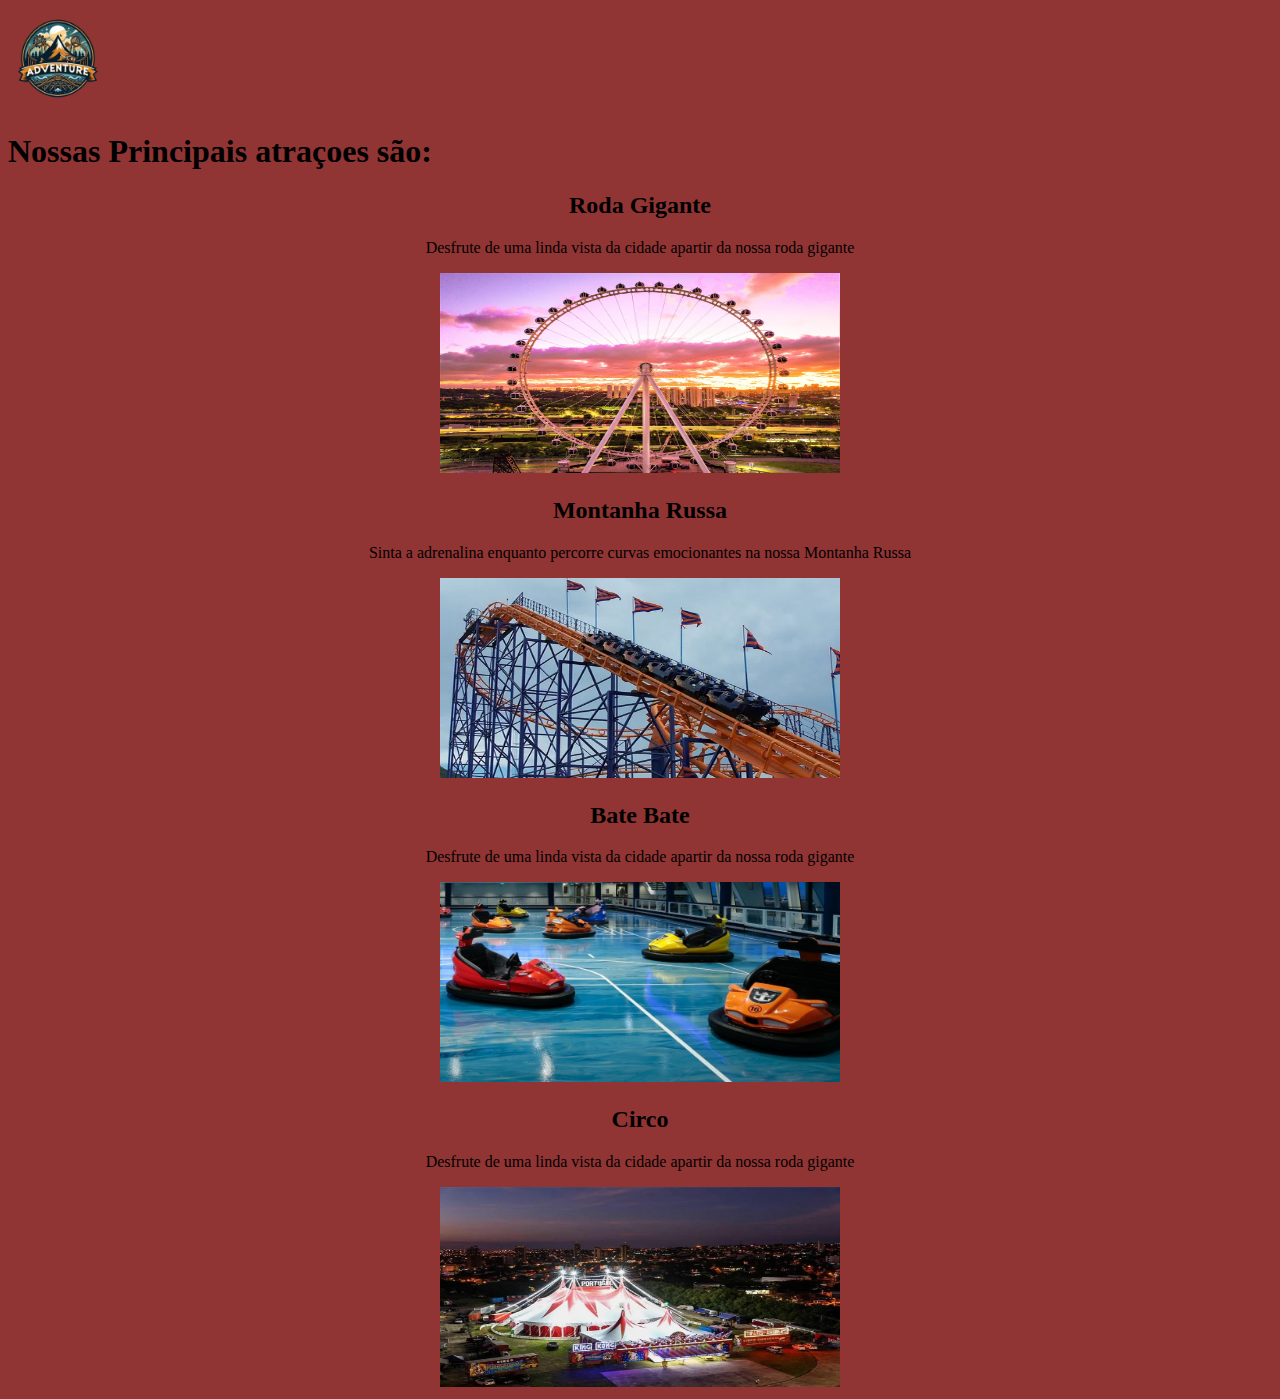
==== atracao.html @ b559e712 "meu primeiro commit" ====
<!DOCTYPE html>
<html>
	<head>
	<link rel='stylesheet' href='css/main.css'>
	<title>AdventureLand - Atrações  </title>
	<link rel="icon" href='img/logo.png' type='image/x-icon'>
	</head>
	<meta charset = 'utf-8'/>
<header>
	<a href = "index.html"target=> <img src = 'img/logo.png'height = "100" width="100"/></a> 
	<div class ="centerr">
		<h1>Nossas Principais atraçoes são:</h1>
	</div>	
</header>

	
	<body class = "cc">
		<center>
		<h2> Roda Gigante</h2>
		<p> Desfrute de uma linda vista da cidade apartir da nossa roda gigante </p>
		<img src = 'img/Roda.webp'height = "200" width = "400"></img>
		
		<h2> Montanha Russa</h2>
		<p> Sinta a adrenalina enquanto percorre curvas emocionantes na nossa Montanha Russa </p>
		<img src = 'img/Rusa.webp'height = "200" width = "400"></img>
		
		<h2> Bate Bate </h2>
		<p> Desfrute de uma linda vista da cidade apartir da nossa roda gigante </p>
		<img src = 'img/batebate.jpg'height = "200" width = "400"></img>
		
		<h2> Circo </h2>
		<p> Desfrute de uma linda vista da cidade apartir da nossa roda gigante </p>
		<img src = 'img/Circo.webp'height = "200" width = "400"></img>
		</center>

	
	</body>
		
	
</html>
---- css/main.css ----
.Cco{
	color: rgb(from rgb(253, 253, 253) r g b);
	
}
.cc{
	background-color: rgb(145, 52, 52);
}

.cl{
text-align: right;
}

.oop{
	text-align: center;
	color: #f8f8f8;
}

.lft{
	text-align: left;
}

.header{
	
height: 120;
	position: relative;

	
}

.menu li{
display: inline;
	
}

.menu{


	position: absolute;
	right: 50px;
	bottom: 25px;

}

.ccc{
	background-color: rgb(145, 52, 52);
	
}

.centerr{
	display: inline;
}

.centeright{
	text-align: right;
}

.centerleft{
	text-align: left;
}
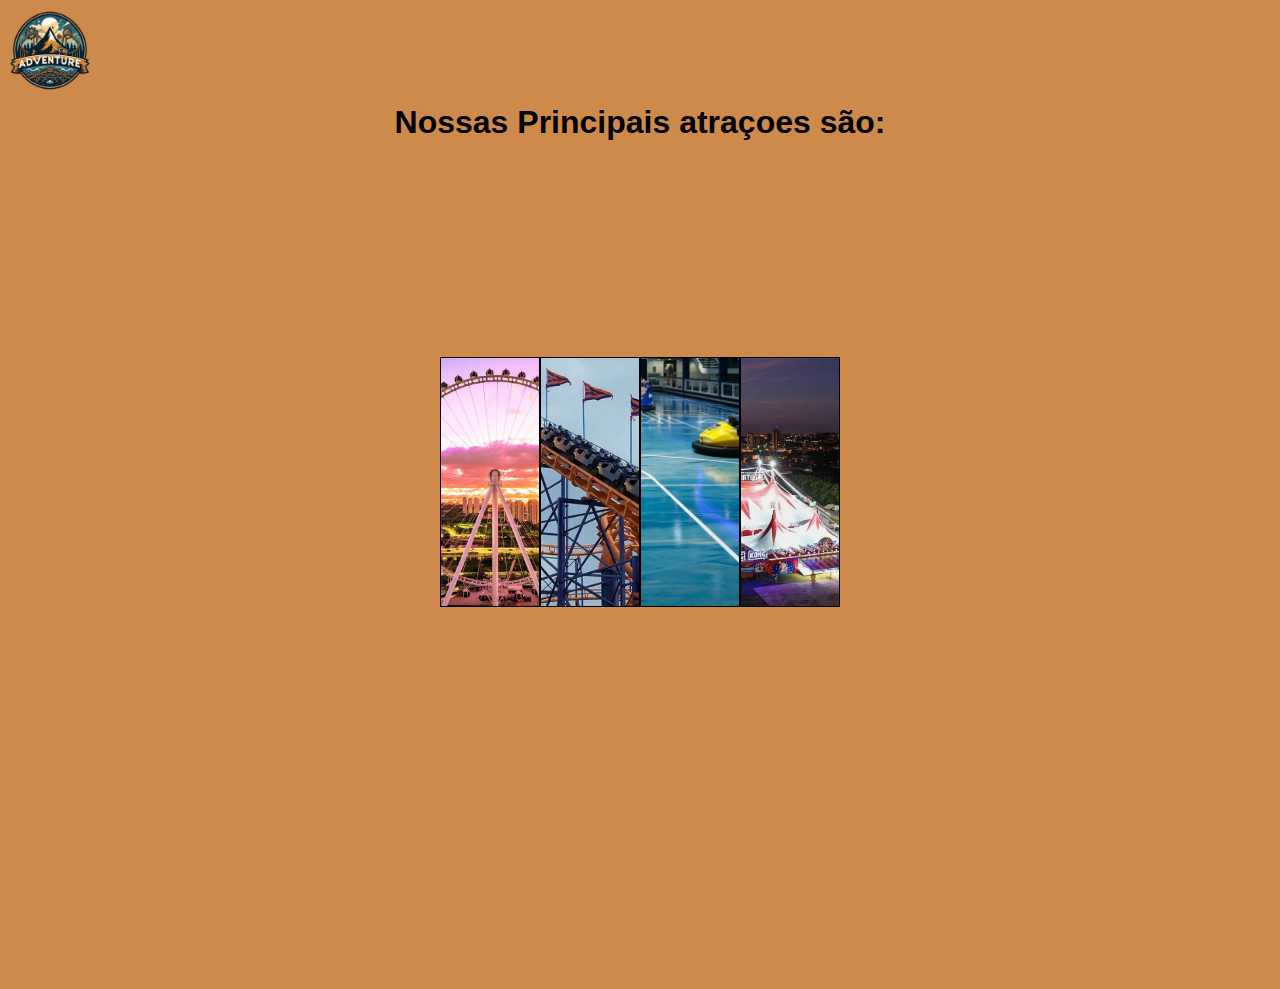
==== commit cda88fe4: "att" ====
--- a/atracao.html
+++ b/atracao.html
@@ -4,37 +4,68 @@
 	<link rel='stylesheet' href='css/main.css'>
 	<title>AdventureLand - Atrações  </title>
 	<link rel="icon" href='img/logo.png' type='image/x-icon'>
-	</head>
 	<meta charset = 'utf-8'/>
-<header>
-	<a href = "index.html"target=> <img src = 'img/logo.png'height = "100" width="100"/></a> 
-	<div class ="centerr">
-		<h1>Nossas Principais atraçoes são:</h1>
-	</div>	
-</header>
+</head>
+
+	<header>
+		<div class="centerleft">
+			<a  href = "index.html"target=> <img src = 'img/logo.png'height = "100" width="100"/></a>
+		</div> 
+			<h1>Nossas Principais atraçoes são:</h1>
+	</header>
+
+	<body class=" cc centerr">
+		
+	
+		
+		<br>
+		<br>
+		<br>
+		<br>
+		<br>
+		<br>
+		<br>
+		<br>
+		<br>
+		<br>
+		<br>
+		<br>
+		
 
 	
-	<body class = "cc">
-		<center>
-		<h2> Roda Gigante</h2>
-		<p> Desfrute de uma linda vista da cidade apartir da nossa roda gigante </p>
-		<img src = 'img/Roda.webp'height = "200" width = "400"></img>
+
+	<main class="centerr">
 		
-		<h2> Montanha Russa</h2>
-		<p> Sinta a adrenalina enquanto percorre curvas emocionantes na nossa Montanha Russa </p>
-		<img src = 'img/Rusa.webp'height = "200" width = "400"></img>
-		
-		<h2> Bate Bate </h2>
-		<p> Desfrute de uma linda vista da cidade apartir da nossa roda gigante </p>
-		<img src = 'img/batebate.jpg'height = "200" width = "400"></img>
-		
-		<h2> Circo </h2>
-		<p> Desfrute de uma linda vista da cidade apartir da nossa roda gigante </p>
-		<img src = 'img/Circo.webp'height = "200" width = "400"></img>
-		</center>
-
+		<div class=" div divv m " id="div1"></div>
+		<div class=" div divv b" id="div2"></div>
+		<div class=" div divv" id="div3"></div>
+		<div class=" div divv" id="div4"></div>
+	</main>
 	
-	</body>
-		
+</body>	
+<br>
+		<br>
+		<br>
+		<br>
+		<br>
+		<br>
+		<br>
+		<br>
+		<br>
+		<br>
+		<br>
+		<br>
+		<br>
+		<br>
+		<br>
+		<br>
+		<br>
+		<br>
+		<br>
+		<br>
+		<br>
+		<br>
+		<br>
+		<br>
 	
 </html>--- a/css/main.css
+++ b/css/main.css
@@ -1,54 +1,67 @@
-
+*{
+	margin: 0;
+	padding: 0;
+	box-sizing: border-box;
+}
 .Cco{
 	color: rgb(from rgb(253, 253, 253) r g b);
+	font-family: Arial, Helvetica, sans-serif;
+	
 	
 }
 .cc{
-	background-color: rgb(145, 52, 52);
+	background-color: rgb(206, 138, 74);
 }
 
 .cl{
 text-align: right;
 }
 
-.oop{
-	text-align: center;
-	color: #f8f8f8;
-}
-
 .lft{
 	text-align: left;
 }
 
 .header{
 	
-height: 120;
-	position: relative;
-
-	
-}
-
-.menu li{
+	display: flex;
+    align-items: center;
+    justify-content: space-between;
+    padding: 10px 20px;
+	background-color: rgb(206, 138, 74);
+	color: rgb(0, 0, 0);
+	
+
+}	
+
+.menu li{ 
 display: inline;
+position: absolute;
+	right: 50px;
+	bottom: 25px;
 	
 }
 
 .menu{
-
 
 	position: absolute;
 	right: 50px;
-	bottom: 25px;
-
-}
-
-.ccc{
-	background-color: rgb(145, 52, 52);
-	
+	bottom: 855px;
+	
+
+}
+
+.menuu{
+	
+	top: 100px;
+	margin-top: -50px;
+	margin-bottom: 20px;
+	
+
 }
 
 .centerr{
-	display: inline;
+	margin: 0 auto;
+	text-align: center;
 }
 
 .centeright{
@@ -57,4 +70,142 @@
 
 .centerleft{
 	text-align: left;
-}+}
+
+.corfonte{
+	color: #4ef07e;
+
+}
+.zz{
+	padding: 20px;
+	background-color: rgb(206, 138, 74);
+	border:0px 0px 0px solid black ;
+	width: 500px;
+	margin-bottom: 5px;
+	border-radius: 10px;
+	display: flex;
+	justify-content: center;
+}
+
+input[type="text"],
+input[type="email"],
+input[type="password"],
+input[type="date"],
+select[id="Gênero"],
+textarea{
+	padding: 5px;
+	box-sizing: border-box;
+	width: 300px;
+	height: 35px;
+	display: flex;
+	justify-content: center;
+	border-radius: 5px;
+	text-align: justify;
+	border: none;
+}
+a:link{
+	text-decoration: none;
+}
+
+body{
+	font-family: Arial, Helvetica, sans-serif;
+}
+
+.rr{
+	display: flex;
+	align-items: center;
+}
+
+.div{
+	height: 250px;
+	border: 1px solid black;
+	transition-duration: 1s;
+	animation-timing-function: ease-in-out;
+	flex-grow: 1;
+	background-size: cover;
+	background-position: center center;
+}
+
+#div1{
+	background-color: aqua;
+	background-image: url(../img/Roda.webp);
+}
+#div2{
+	background-color: blueviolet;
+	background-image: url(../img/Rusa.webp);
+}
+
+#div3{
+	background-color: rgb(211, 12, 12);
+	background-image: url(../img/batebate.jpg);
+}
+
+#div4{
+	background-color: rosybrown;
+	background-image: url(../img/Circo.webp) ;
+}
+
+main{
+	height: 200px;
+	width: 400px;
+	display: flex;
+}
+.m{
+	position: relative;
+	font-family: Arial, Helvetica, sans-serif;
+	color: rgb(0, 0, 0);
+	align-items: center;
+	font-size: 72px;
+}
+
+.m::after{
+content: "Desfrute de uma linda vista da cidade apartir da nossa roda gigante. ";
+position: absolute;
+background-color: rgb(206, 138, 74);
+top: 200px;
+font-size: 20pt;
+left: -100px;
+width: 800px;
+height: 80px;
+font-weight: 600 ;
+opacity: 0;
+transition: opacity 500ms, tranform 500ms ;
+}
+
+.m:is(:hover, :focus)::after{
+	opacity: 1;
+	transform: translateY(70px);
+}
+
+.b{
+	position: relative;
+	font-family: Arial, Helvetica, sans-serif;
+	color: rgb(0, 0, 0);
+	align-items: center;
+	font-size: 72px;
+	
+}
+
+.b::after{
+content: "Sinta a adrenalina enquanto percorre curvas emocionantes na nossa Montanha Russa. ";
+position: absolute;
+background-color: rgb(206, 138, 74);
+top: 200px;
+font-size: 20pt;
+left: -100px;
+width: 800px;
+height: 80px;
+font-weight: 600 ;
+opacity: 0;
+transition: opacity 500ms, tranform 500ms ;
+}
+
+.b:is(:hover, :focus)::after{
+	opacity: 1;
+	transform: translateY(70px);
+}
+
+.divv:hover{
+	flex-grow: 7;	
+}
+
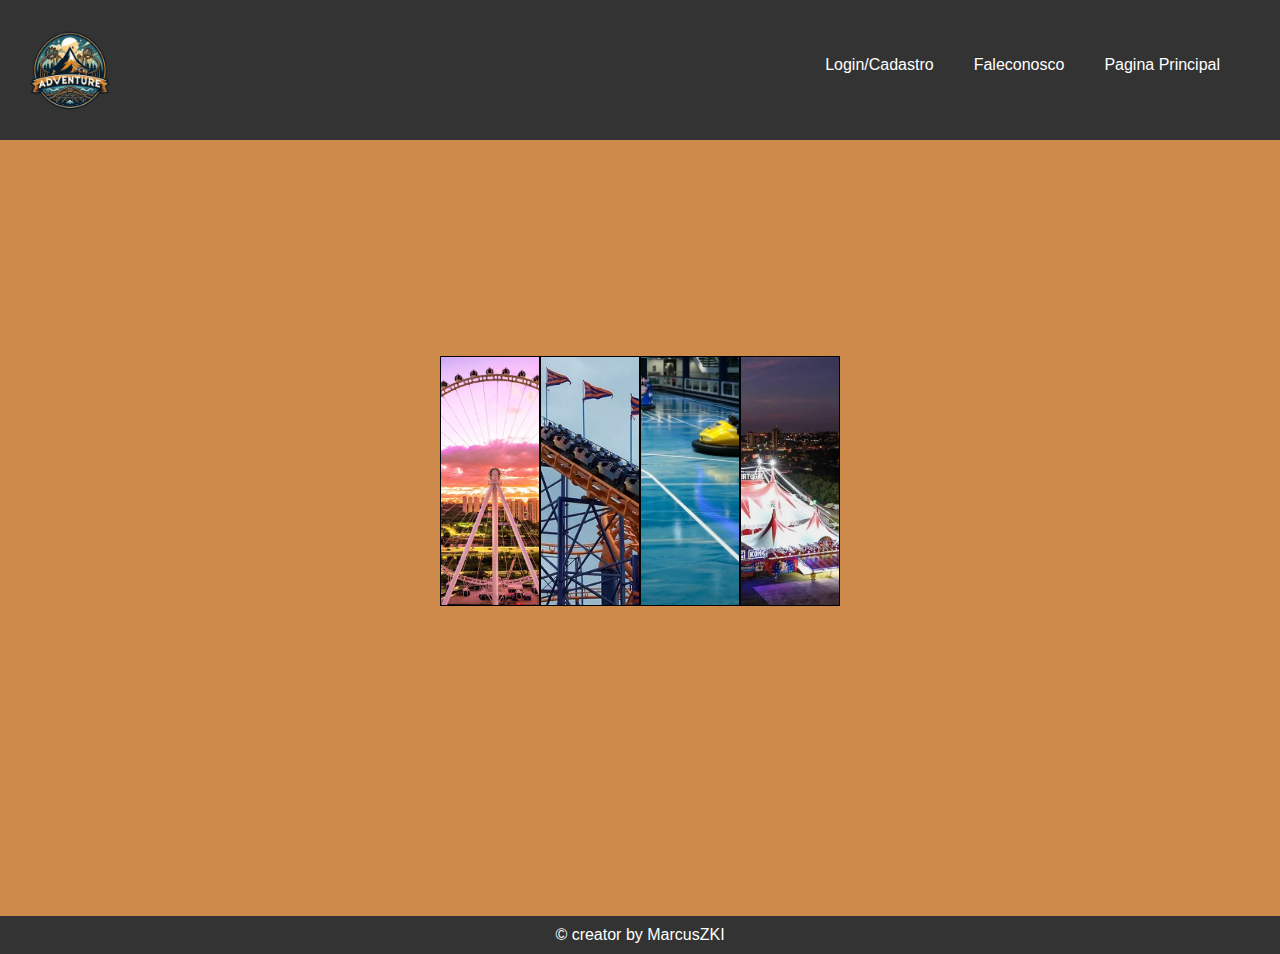
==== commit aa14469f: "att" ====
--- a/atracao.html
+++ b/atracao.html
@@ -5,14 +5,22 @@
 	<title>AdventureLand - Atrações  </title>
 	<link rel="icon" href='img/logo.png' type='image/x-icon'>
 	<meta charset = 'utf-8'/>
+	<script src="https://code.jquery.com/jquery-3.6.0.min.js"></script>
 </head>
 
-	<header>
-		<div class="centerleft">
-			<a  href = "index.html"target=> <img src = 'img/logo.png'height = "100" width="100"/></a>
-		</div> 
-			<h1>Nossas Principais atraçoes são:</h1>
-	</header>
+<header>
+	<div class="header-content">
+		<img src = 'img/logo.png'height = "100" width="100"/></a> 
+	<button class="menu-toggle">&#9776;</button>		
+		<nav>
+			<ul>
+				<li><a href = "login.html"target=> Login/Cadastro </a> </li>
+				<li><a href = "faleconosco.html"target=> Faleconosco </a> </li>
+				<li><a href = "index.html"target=> Pagina Principal  </a> </li>
+			</ul>
+		</nav>	
+	</div>
+</header>
 
 	<body class=" cc centerr">
 		
@@ -41,9 +49,7 @@
 		<div class=" div divv" id="div3"></div>
 		<div class=" div divv" id="div4"></div>
 	</main>
-	
-</body>	
-<br>
+	<br>
 		<br>
 		<br>
 		<br>
@@ -63,9 +69,12 @@
 		<br>
 		<br>
 		<br>
-		<br>
-		<br>
-		<br>
-		<br>
-	
+
+		
+	<footer>
+        <p>&copy; creator by MarcusZKI</p>
+    </footer>
+</body>	
+<script src="js/main.js"></script>
+
 </html>--- a/css/main.css
+++ b/css/main.css
@@ -6,8 +6,6 @@
 .Cco{
 	color: rgb(from rgb(253, 253, 253) r g b);
 	font-family: Arial, Helvetica, sans-serif;
-	
-	
 }
 .cc{
 	background-color: rgb(206, 138, 74);
@@ -20,6 +18,7 @@
 .lft{
 	text-align: left;
 }
+
 
 .header{
 	
@@ -33,52 +32,18 @@
 
 }	
 
-.menu li{ 
-display: inline;
-position: absolute;
-	right: 50px;
-	bottom: 25px;
-	
-}
-
-.menu{
-
-	position: absolute;
-	right: 50px;
-	bottom: 855px;
-	
-
-}
-
-.menuu{
-	
-	top: 100px;
-	margin-top: -50px;
-	margin-bottom: 20px;
-	
-
-}
-
 .centerr{
 	margin: 0 auto;
 	text-align: center;
 }
 
-.centeright{
-	text-align: right;
-}
-
-.centerleft{
-	text-align: left;
-}
-
 .corfonte{
 	color: #4ef07e;
 
 }
 .zz{
 	padding: 20px;
-	background-color: rgb(206, 138, 74);
+	background-color: #333;
 	border:0px 0px 0px solid black ;
 	width: 500px;
 	margin-bottom: 5px;
@@ -92,6 +57,7 @@
 input[type="password"],
 input[type="date"],
 select[id="Gênero"],
+
 textarea{
 	padding: 5px;
 	box-sizing: border-box;
@@ -110,10 +76,13 @@
 body{
 	font-family: Arial, Helvetica, sans-serif;
 }
-
-.rr{
-	display: flex;
-	align-items: center;
+.ppp{
+	padding: 20px;
+	background-color: #333;
+	border:0px 0px 0px solid black ;
+	width: 500px;
+	margin-bottom: 5px;
+	border-radius: 10px;
 }
 
 .div{
@@ -129,6 +98,7 @@
 #div1{
 	background-color: aqua;
 	background-image: url(../img/Roda.webp);
+
 }
 #div2{
 	background-color: blueviolet;
@@ -184,12 +154,13 @@
 	align-items: center;
 	font-size: 72px;
 	
+	
 }
 
 .b::after{
 content: "Sinta a adrenalina enquanto percorre curvas emocionantes na nossa Montanha Russa. ";
 position: absolute;
-background-color: rgb(206, 138, 74);
+background-color: rgb(255, 255, 255);
 top: 200px;
 font-size: 20pt;
 left: -100px;
@@ -198,6 +169,8 @@
 font-weight: 600 ;
 opacity: 0;
 transition: opacity 500ms, tranform 500ms ;
+border: 3px  #4ef07e solid;
+border-radius: none;
 }
 
 .b:is(:hover, :focus)::after{
@@ -209,3 +182,95 @@
 	flex-grow: 7;	
 }
 
+
+nav ul{
+	list-style-type: none;
+	margin: 0;
+	padding: 0;
+	display: none;
+}
+nav ul li a{
+	display: block;
+	margin-bottom: 10px;
+	text-align: center;
+	color: white;
+}
+footer {
+	background-color: #333;
+	color: #fff;
+	padding: 10px;
+	text-align: center;
+}
+
+
+@media only screen  and (max-width: 767px){
+	.Cco{
+		color: rgb(from rgb(255, 255, 255) r g b);
+		font-family: Arial, Helvetica, sans-serif;
+	}
+	
+	nav ul{
+		display: none;
+	}
+	
+	.menu-toggle {
+		display: block; 
+		position: absolute; 
+		top: 20px;
+		right: 20px;
+		background: none;
+		border: none;
+		color: #fff;
+		font-size: 20px;
+		cursor: pointer;
+		z-index: 999;
+		
+	}
+
+	.menu-toggle:focus {
+		outline: none;
+	}
+
+	.header{
+		padding: 15px;
+	}
+
+	
+
+}
+@media only screen and (min-width: 768px) {
+	header{
+		padding: 40px;
+	}
+	nav ul {
+		display: flex;
+	}
+	nav ul li {
+		margin-right: 40px;
+	}
+
+	section {
+		margin: 40px;
+		padding: 40px;
+	}
+
+	.menu-toggle{
+		display: none;
+	}
+
+	.header-content {
+		display: flex;
+		justify-content: space-between;
+		align-items: center;
+	}
+}
+
+
+
+header {
+	background-color: #333;
+	color: #fff;
+	padding: 20px;
+	text-align: center;
+	position: relative; 
+}
